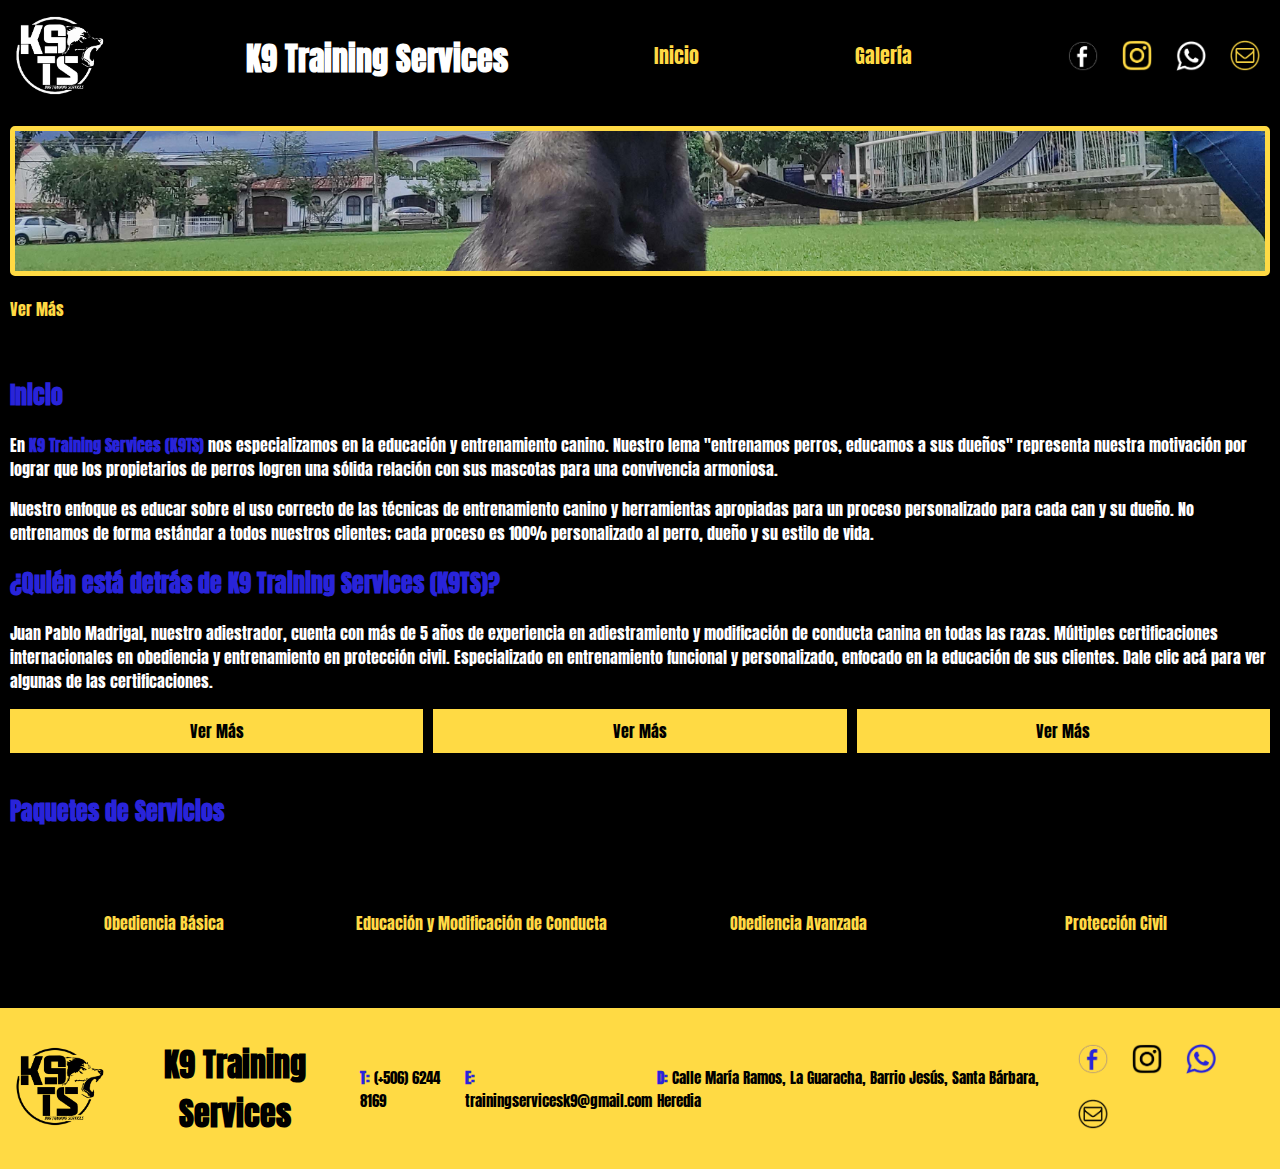
==== index.html @ 35a18660 "Add files via upload" ====
<!DOCTYPE html>
<html lang="en">
<head>
    <meta charset="UTF-8">
    <meta http-equiv="X-UA-Compatible" content="IE=edge">
    <link rel="stylesheet" href="styles.css">
    <link rel="preconnect" href="https://fonts.googleapis.com">
    <link rel="preconnect" href="https://fonts.gstatic.com" crossorigin>
    <link href="https://fonts.googleapis.com/css2?family=Anton&display=swap" rel="stylesheet">
    <meta name="viewport" content="width=device-width, initial-scale=1.0">
    <title>Inicio - K9 Training Services - Heredia, Costa Rica</title>
    <meta name="title" content="Inicio - K9 Training Services - Heredia, Costa Rica">
    <meta name="description" content="">
    <meta name="keywords" content="">
    <meta name="author" content="Erasmo Mora G">
</head>
<body>
    <header>
        <div>
            <a href="#"><img src="Logos/Logo K9TS Blanco.png" class="mainLogo"></a>
        </div>
        <div>
            <h1>
                K9 Training Services
            </h1>
        </div>
        <div class="navButton">
            <a href="#">
                <p>Inicio</p>
            </a>
        </div>
        <div class="navButton">
            <a href="gallery.html">
                <p>Galería</p>
            </a> 
        </div>
        <div>
            <a href="https://www.facebook.com/K9TSCR" target="_blank"><img src="Logos/header_facebookLogo_03.png" class="socialLogo"></a>
            <a href="https://www.instagram.com/k9tscr/" target="_blank"><img src="Logos/header_instagramLogo_03.png" class="socialLogo"></a>
            <a href="https://api.whatsapp.com/send?phone=50662448169&text=Por%20favor,%20quisiera%20m%C3%A1s%20informaci%C3%B3n%20sobre%20sus%20servicios%20K9TS." target="_blank"><img src="Logos/header_whatsappLogo_03.png" class="socialLogo"></a>
            <a href="mailto:trainingservicesk9@gmail.com" target="_blank"><img src="Logos/header_emailLogo_03.png" class="socialLogo"></a>
        </div>
    </header>
    <section class="homeSection">
        
        <div class="slideshowContainer">
            <div class="mySlides">
                <img src="Home_Banner/IMG_20220910_122924.jpg" class="slideImage">
                <div class="slideText"><a href="gallery.html">
                        <p>Ver Más</p>
                    </a></div>
            </div>
            <div class="mySlides">
                <img src="Home_Banner/IMG_20220910_123619.jpg" class="slideImage">
                <div class="slideText"><a href="gallery.html">
                        <p>Ver Más</p>
                    </a></div>
            </div>
            <div class="mySlides">
                <img src="Home_Banner/IMG_20220910_123854.jpg" class="slideImage">
                <div class="slideText"><a href="gallery.html">
                        <p>Ver Más</p>
                    </a></div>
            </div>
        </div>
    </section>
    <section class="homeSection">
        <h2>Inicio</h2>
        <p>
            En <strong>K9 Training Services (K9TS)</strong> nos especializamos en la educación y entrenamiento canino. Nuestro lema "entrenamos perros, educamos a sus dueños" representa nuestra motivación por lograr que los propietarios de perros logren una sólida relación con sus mascotas para una convivencia armoniosa. 
        </p>
        <p>
            Nuestro enfoque es educar sobre el uso correcto de las técnicas de entrenamiento canino y herramientas apropiadas para un proceso personalizado para cada can y su dueño. No entrenamos de forma estándar a todos nuestros clientes; cada proceso es 100% personalizado al perro, dueño y su estilo de vida. 
        </p>
        <h2>¿Quién está detrás de K9 Training Services (K9TS)?</h2>
        <p>
            Juan Pablo Madrigal, nuestro adiestrador, cuenta con más de 5 años de experiencia en adiestramiento y modificación de conducta canina en todas las razas. Múltiples certificaciones internacionales en obediencia y entrenamiento en protección civil. Especializado en entrenamiento funcional y personalizado, enfocado en la educación de sus clientes. Dale clic acá para ver algunas de las certificaciones.
        </p>
        <div class="certificationGrid">
            <div>
                <div id="certificationImageEin">
                    <img src="Images/certification-1.png" class="certificationPanel">
                </div>
                <div id="certificationTextEin" class="certificationText">Ver Más</div>
            </div>
            <div >
                <div id="certificationImageZwei">
                    <img src="Images/certification-2.png" class="certificationPanel">
                </div>
                <div id="certificationTextZwei" class="certificationText">Ver Más</div>
            </div>
            <div>
                <div id="certificationImageDrei">
                    <img src="Images/certification-3.png" class="certificationPanel">
                </div>
                <div id="certificationTextDrei" class="certificationText">Ver Más</div>
            </div>
        </div>
    </section>
    <section class="homeSection">
        <h2>Paquetes de Servicios</h2>
        <div id="homeServicesGrid">
            <div id="homeServiceEin">
                <a href="Services/basic_service.html"><div class="blackBox">Obediencia Básica</div></a>
            </div>
            <div id="homeServiceZwei">
                <a href="Services/behavior_mod.html"><div class="blackBox">Educación y Modificación de Conducta</div></a>
            </div>
            <div id="homeServiceDrei">
                <a href="Services/advanced_behavior.html"><div class="blackBox">Obediencia Avanzada</div></a>
            </div>
            <div id="homeServiceVier">
                <a href="Services/civil_protection.html"><div class="blackBox">Protección Civil</div></a>
            </div>
        </div>
    </section>
    <footer>
        <div>
            <a href="#"><img src="Logos/Logo K9TS.png" class="mainLogo"></a>
        </div>
        <div>
            <h1>
                K9 Training Services
            </h1>
        </div>
        <div class="footerInfo">
            <p><b>T:</b> (+506) 6244 8169</p>
        </div>
        <div class="footerInfo">
            <p><b>E:</b> trainingservicesk9@gmail.com</p>
        </div>
        <div class="footerInfo">
            <p><b>D:</b> Calle María Ramos, La Guaracha, Barrio
                Jesús, Santa Bárbara, Heredia</p>
        </div>
        <div>
            <a href="https://www.facebook.com/K9TSCR" target="_blank"><img src="Logos/footer_facebookLogo_03.png" class="socialLogo"></a>
            <a href="https://www.instagram.com/k9tscr/" target="_blank"><img src="Logos/footer_instragram_Logo_03.png" class="socialLogo"></a>
            <a href="https://api.whatsapp.com/send?phone=50662448169&text=Por%20favor,%20quisiera%20m%C3%A1s%20informaci%C3%B3n%20sobre%20sus%20servicios%20K9TS." target="_blank"><img src="Logos/footer_whatsappLogo_03.png" class="socialLogo"></a>
            <a href="mailto:trainingservicesk9@gmail.com" target="_blank"><img src="Logos/footer_Email_Logo_03.png" class="socialLogo"></a>
        </div>
    </footer>
</body>
<script src="JS/jquery.min.js"></script>
<script src="JS/code.js"></script>
</html>
---- styles.css ----
:root {
    --midnightBlue: #16253D;
    --paleBlue: #2924d9;
    --mustardYellow: #ffda44;
    --fontFamily: 'Anton', sans-serif;
}

/*Fixes*/

html {
    font-size: 62.5%;
    box-sizing: border-box;
}

* {
    box-sizing: inherit;
}

body {
    font-size: 16px;
    margin: 0;
    background-color: black;
    font-family: var(--fontFamily);
    color: white;
}

/* General  */

a {
    text-decoration: none;
    color: var(--paleBlue);
}

@media(min-width:768px) {
    a {
        color: var(--mustardYellow);
    }
}

a:hover {
    color: white;
}

strong {
    color: var(--paleBlue);
}

h2, h3 {
    color: var(--paleBlue);
}

/* Header */

header {
    padding: 1rem;
    width: 100%;
    height: 100%;
    display: flex;
    flex-direction: column;
    align-items: center;
    justify-content: center;
}

@media(min-width:768px) {
    header {
        padding: 1rem;
        width: auto;
        height: auto;
        display: flex;
        flex-direction:row;
        align-items:none;
        justify-content:space-between;
    }
}

header h1 {
    text-align: center;
}

.socialLogo {
    width: 6rem;
    height: auto;
}

@media(min-width:768px) {
    .socialLogo {
        width: 3rem;
        height: auto;
        margin: 1rem;
    }
}

.mainLogo {
    width: 10rem;
    height: auto;
}

.navButton {
    background-color: var(--mustardYellow);
    color: black;
    width: 100%;
    text-align: center;
    padding: 1rem;
    margin-bottom: 0.5rem;
    font-size: 4rem;
}

@media(min-width:768px) {
    .navButton {
        background-color: black;
        color: var(--mustardYellow);
        width: auto;
        text-align: center;
        padding: 1rem;
        margin-bottom: 0.5rem;
        font-size: 2rem;
    }
}

.navButton:hover {
    cursor: pointer;
    background-color: black;
    color: var(--mustardYellow);
}

@media(min-width:768px) {
    .navButton:hover {
        cursor: pointer;
        background-color: black;
        color: var(--paleBlue);
    }
}

/* Footer */

footer {
    padding: 1rem;
    width: 100%;
    height: 100%;
    display: flex;
    flex-direction: column;
    align-items: center;
    justify-content: center;
    background-color: var(--mustardYellow);
}

@media(min-width:768px) {
    footer {
        padding: 1rem;
        width: auto;
        height: auto;
        display: flex;
        flex-direction:row;
        align-items:none;
        justify-content:space-between;
    }
}

footer h1 {
    text-align: center;
    color: black;
}

.footerInfo {
    font-size: 1.5rem;
    color: black;
}

footer b {
    color: var(--paleBlue);
}

/* Home */

.homeSection {
    padding: 1rem;
}

.slideImage {
    height: 15rem;
    width: 100%;
    border: 0.5rem solid var(--mustardYellow);
    border-radius: 0.5rem;
    object-fit: cover;
}

.certificationGrid {
    display: grid;
    grid-template-columns: 1fr 1fr;
    gap: 1rem;
}

@media(min-width:768px) {
    .certificationGrid {
        grid-template-columns: 1fr 1fr 1fr;
    }
}

.certificationPanel {
    width: 100%;
    height: auto;
    border: var(--mustardYellow) 0.5rem solid;
    border-radius: 0.5rem;
}

.certificationPanel:hover {
    cursor: pointer;
    border: var(--paleBlue) 0.5rem solid;
    border-radius: 0.5rem;
}

.certificationText {
    text-align: center;
    background-color: var(--mustardYellow);
    color: black;
    padding: 1rem;
}

.certificationText:hover {
    cursor: pointer;
    background-color: var(--paleBlue);
    color: white;
}

#homeServicesGrid {
    display: grid;
    grid-template-columns: 1fr 1fr;
    gap: 1rem;
}

@media(min-width:768px) {
    #homeServicesGrid {
        grid-template-columns: 1fr 1fr 1fr 1fr;
    }
}

.blackBox {
    background-color: rgba(0, 0, 0, 0.678);
    height: 100%;
    width: 100%;
    display: flex;
    flex-direction: column;
    align-items: center;
    justify-content: center;
    text-align: center;
}

#homeServiceEin {
    background-image: url(Images/backgroundServices_1.jpg);
    background-repeat: no-repeat;
    background-size: cover;
    height: 15rem;
}

#homeServiceZwei {
    background-image: url(Images/backgroundServices_2.jpg);
    background-repeat: no-repeat;
    background-size: cover;
    height: 15rem;
}

#homeServiceDrei {
    background-image: url(Images/backgroundServices_3.jpg);
    background-repeat: no-repeat;
    background-size: cover;
    height: 15rem;
}

#homeServiceVier {
    background-image: url(Images/backgroundServices_4.jpg);
    background-repeat: no-repeat;
    background-size: cover;
    height: 15rem;
}
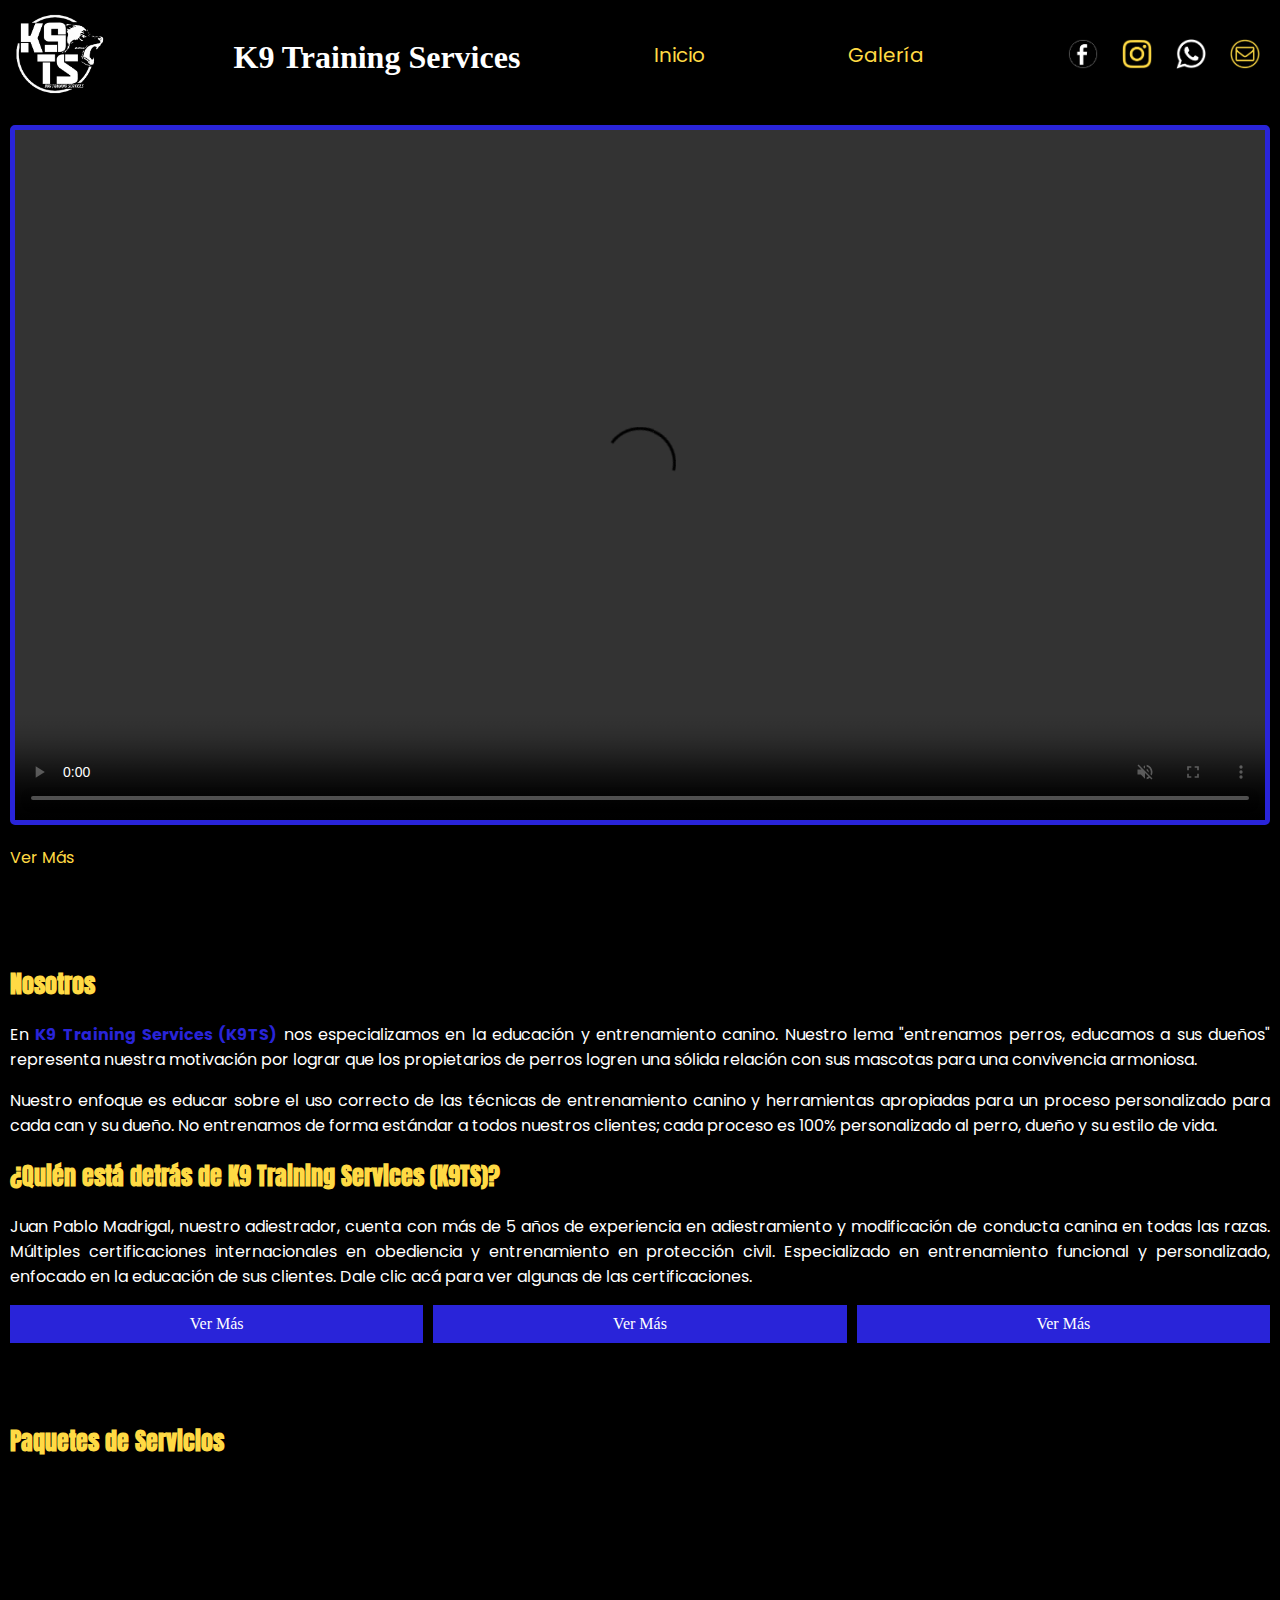
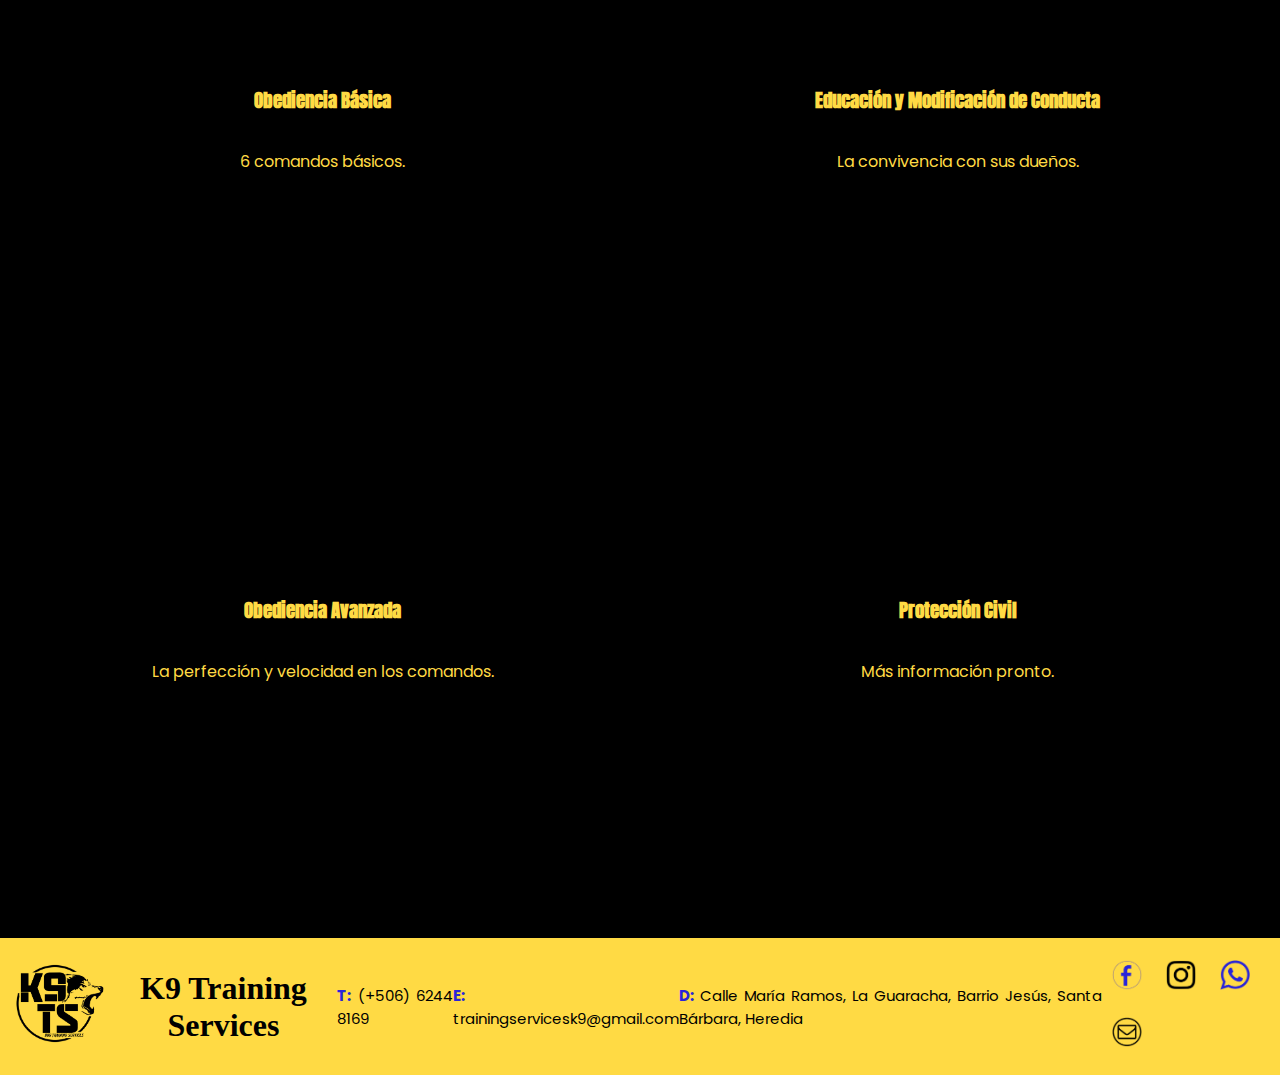
==== commit 27b28d87: "New gallery and service pages" ====
--- a/index.html
+++ b/index.html
@@ -6,7 +6,7 @@
     <link rel="stylesheet" href="styles.css">
     <link rel="preconnect" href="https://fonts.googleapis.com">
     <link rel="preconnect" href="https://fonts.gstatic.com" crossorigin>
-    <link href="https://fonts.googleapis.com/css2?family=Anton&display=swap" rel="stylesheet">
+    <link href="https://fonts.googleapis.com/css2?family=Anton|Poppins&display=swap" rel="stylesheet">
     <meta name="viewport" content="width=device-width, initial-scale=1.0">
     <title>Inicio - K9 Training Services - Heredia, Costa Rica</title>
     <meta name="title" content="Inicio - K9 Training Services - Heredia, Costa Rica">
@@ -17,7 +17,7 @@
 <body>
     <header>
         <div>
-            <a href="#"><img src="Logos/Logo K9TS Blanco.png" class="mainLogo"></a>
+            <a href="index.html"><img src="Logos/Logo K9TS Blanco.png" class="mainLogo"></a>
         </div>
         <div>
             <h1>
@@ -25,7 +25,7 @@
             </h1>
         </div>
         <div class="navButton">
-            <a href="#">
+            <a href="index.html">
                 <p>Inicio</p>
             </a>
         </div>
@@ -43,7 +43,16 @@
     </header>
     <section class="homeSection">
         
+        
         <div class="slideshowContainer">
+            <div class="mySlides">
+                <video id="introVideo" autoplay muted controls class="slideImage">
+                    <source src="videos/newVideo.mp4" type="video/mp4">
+                </video>
+                <div class="slideText"><a href="gallery.html">
+                        <p>Ver Más</p>
+                    </a></div>
+            </div>
             <div class="mySlides">
                 <img src="Home_Banner/IMG_20220910_122924.jpg" class="slideImage">
                 <div class="slideText"><a href="gallery.html">
@@ -64,8 +73,9 @@
             </div>
         </div>
     </section>
+    <hr>
     <section class="homeSection">
-        <h2>Inicio</h2>
+        <h2>Nosotros</h2>
         <p>
             En <strong>K9 Training Services (K9TS)</strong> nos especializamos en la educación y entrenamiento canino. Nuestro lema "entrenamos perros, educamos a sus dueños" representa nuestra motivación por lograr que los propietarios de perros logren una sólida relación con sus mascotas para una convivencia armoniosa. 
         </p>
@@ -97,23 +107,37 @@
             </div>
         </div>
     </section>
+    <hr>
     <section class="homeSection">
         <h2>Paquetes de Servicios</h2>
         <div id="homeServicesGrid">
             <div id="homeServiceEin">
-                <a href="Services/basic_service.html"><div class="blackBox">Obediencia Básica</div></a>
+                <a href="basic_service.html"><div class="blackBox">
+                    <h3>Obediencia Básica</h3>
+                    <p>6 comandos básicos.</p>
+                    </div></a>
             </div>
             <div id="homeServiceZwei">
-                <a href="Services/behavior_mod.html"><div class="blackBox">Educación y Modificación de Conducta</div></a>
+                <a href="behavior_mod.html"><div class="blackBox">
+                    <h3>Educación y Modificación de Conducta</h3>
+                    <p>La convivencia con sus dueños.</p>
+                </div></a>
             </div>
             <div id="homeServiceDrei">
-                <a href="Services/advanced_behavior.html"><div class="blackBox">Obediencia Avanzada</div></a>
+                <a href="advanced_behavior.html"><div class="blackBox">
+                    <h3>Obediencia Avanzada</h3>
+                    <p>La perfección y velocidad en los comandos.</p>
+                </div></a>
             </div>
             <div id="homeServiceVier">
-                <a href="Services/civil_protection.html"><div class="blackBox">Protección Civil</div></a>
+                <a href="civil_protection.html"><div class="blackBox">
+                    <h3>Protección Civil</h3>
+                    <p>Más información pronto.</p>
+                </div></a>
             </div>
         </div>
     </section>
+    <hr>
     <footer>
         <div>
             <a href="#"><img src="Logos/Logo K9TS.png" class="mainLogo"></a>
--- a/styles.css
+++ b/styles.css
@@ -2,7 +2,8 @@
     --midnightBlue: #16253D;
     --paleBlue: #2924d9;
     --mustardYellow: #ffda44;
-    --fontFamily: 'Anton', sans-serif;
+    --antonFamily: 'Anton', sans-serif;
+    --poppinsFamily: 'Poppins', sans-serif;
 }
 
 /*Fixes*/
@@ -20,15 +21,22 @@
     font-size: 16px;
     margin: 0;
     background-color: black;
-    font-family: var(--fontFamily);
     color: white;
 }
 
+
+
 /* General  */
+
+body p {
+    font-family: var(--poppinsFamily);
+    text-align: justify;
+}
 
 a {
     text-decoration: none;
     color: var(--paleBlue);
+    font-family: var(--poppinsFamily);
 }
 
 @media(min-width:768px) {
@@ -46,7 +54,16 @@
 }
 
 h2, h3 {
-    color: var(--paleBlue);
+    color: var(--mustardYellow);
+    font-family: var(--antonFamily);
+
+}
+
+hr {
+    padding: 1rem;
+    margin-top: 1rem;
+    margin-bottom: 1rem;
+    border-style: none;
 }
 
 /* Header */
@@ -177,9 +194,9 @@
 }
 
 .slideImage {
-    height: 15rem;
+    height: 70rem;
     width: 100%;
-    border: 0.5rem solid var(--mustardYellow);
+    border: 0.5rem solid var(--paleBlue);
     border-radius: 0.5rem;
     object-fit: cover;
 }
@@ -199,27 +216,28 @@
 .certificationPanel {
     width: 100%;
     height: auto;
+    background-color: var(--mustardYellow);
+    border: var(--paleBlue) 0.5rem solid;
+    border-radius: 0.5rem;
+}
+
+.certificationPanel:hover {
+    cursor: pointer;
     border: var(--mustardYellow) 0.5rem solid;
     border-radius: 0.5rem;
 }
 
-.certificationPanel:hover {
-    cursor: pointer;
-    border: var(--paleBlue) 0.5rem solid;
-    border-radius: 0.5rem;
-}
-
 .certificationText {
     text-align: center;
+    background-color: var(--paleBlue);
+    color: white;
+    padding: 1rem;
+}
+
+.certificationText:hover {
+    cursor: pointer;
     background-color: var(--mustardYellow);
     color: black;
-    padding: 1rem;
-}
-
-.certificationText:hover {
-    cursor: pointer;
-    background-color: var(--paleBlue);
-    color: white;
 }
 
 #homeServicesGrid {
@@ -228,16 +246,13 @@
     gap: 1rem;
 }
 
-@media(min-width:768px) {
-    #homeServicesGrid {
-        grid-template-columns: 1fr 1fr 1fr 1fr;
-    }
-}
 
 .blackBox {
     background-color: rgba(0, 0, 0, 0.678);
-    height: 100%;
-    width: 100%;
+    /* height: 100%;
+    width: 100%; */
+    height: 50rem;
+    width: auto;
     display: flex;
     flex-direction: column;
     align-items: center;
@@ -249,26 +264,144 @@
     background-image: url(Images/backgroundServices_1.jpg);
     background-repeat: no-repeat;
     background-size: cover;
-    height: 15rem;
+    /* height: 30rem;
+    width: 30rem; */
 }
 
 #homeServiceZwei {
     background-image: url(Images/backgroundServices_2.jpg);
     background-repeat: no-repeat;
     background-size: cover;
-    height: 15rem;
+    /* height: 30rem;
+    width: 30rem; */
 }
 
 #homeServiceDrei {
     background-image: url(Images/backgroundServices_3.jpg);
     background-repeat: no-repeat;
     background-size: cover;
-    height: 15rem;
+    /* height: 30rem;
+    width: 30rem; */
 }
 
 #homeServiceVier {
     background-image: url(Images/backgroundServices_4.jpg);
     background-repeat: no-repeat;
     background-size: cover;
-    height: 15rem;
-}+    /* height: 30rem;
+    width: 30rem; */
+}
+
+/* Gallery Page */
+
+.videoGrid {
+    width: 80%;
+    /* align-items: center; */
+    justify-content: center;
+    /* text-align: center; */
+    display: grid;
+    grid-template-columns: 1fr;
+    gap: 1rem;
+}
+
+@media(min-width:768px){
+    .videoGrid {
+        display: grid;
+        grid-template-columns: 1fr 1fr;
+        gap: 1rem;
+    }
+}
+
+#lukePhoto {
+    background-image: url(gallery/luke.png);
+    height: 50rem;
+    max-width: 100%;
+    background-repeat: no-repeat;
+    background-position: center top;
+    background-size: cover;
+    display: flex;
+    flex-direction: column;
+    align-items: center;
+    justify-content: center;
+    grid-row: 1 / 2;
+    grid-column: 1 / 2;
+}
+
+@media(min-width:768px){
+    #lukePhoto {
+        height: auto;
+        max-width: 100%;
+        grid-row: 1 / 2;
+        grid-column: 2 / 3;
+    }
+}
+
+#bellaPhoto {
+    background-image: url(gallery/1668085118255.webp);
+    height: 50rem;
+    max-width: 100%;
+    background-repeat: no-repeat;
+    background-position: center top;
+    background-size: cover;
+    display: flex;
+    flex-direction: column;
+    align-items: center;
+    justify-content: center;
+    grid-row: 4 / 5;
+    grid-column: 1 / 2;
+}
+
+@media(min-width:768px){
+    #bellaPhoto {
+        height: auto;
+        max-width: 100%;
+        grid-row: 2 / 3;
+        grid-column: 1 / 2;
+    }
+}
+
+#skyPhoto{
+    background-image: url(gallery/1668085118268.webp);
+    height: 50rem;
+    max-width: 100%;
+    background-repeat: no-repeat;
+    background-position: center top;
+    background-size: cover;
+    display: flex;
+    flex-direction: column;
+    align-items: center;
+    justify-content: center;
+    grid-row: 9 / 10;
+    grid-column: 1 / 2;
+}
+
+@media(min-width:768px){
+    #skyPhoto{
+        height: auto;
+        max-width: 100%;
+        grid-row: 3 / 4;
+        grid-column: 2 / 3;
+    }
+}
+
+.galleryVideo {
+    height: 50rem;
+    width: 50rem;
+    border: solid var(--paleBlue);
+    border-radius: 2rem;
+}
+
+.galleryVideo:hover {
+    border: solid var(--mustardYellow);
+}
+
+.galleryImage {
+    height: 50rem;
+    max-width: 100%;
+    border: solid var(--paleBlue);
+    border-radius: 2rem;
+}
+
+.galleryImage:hover {
+    border: solid var(--mustardYellow);
+}
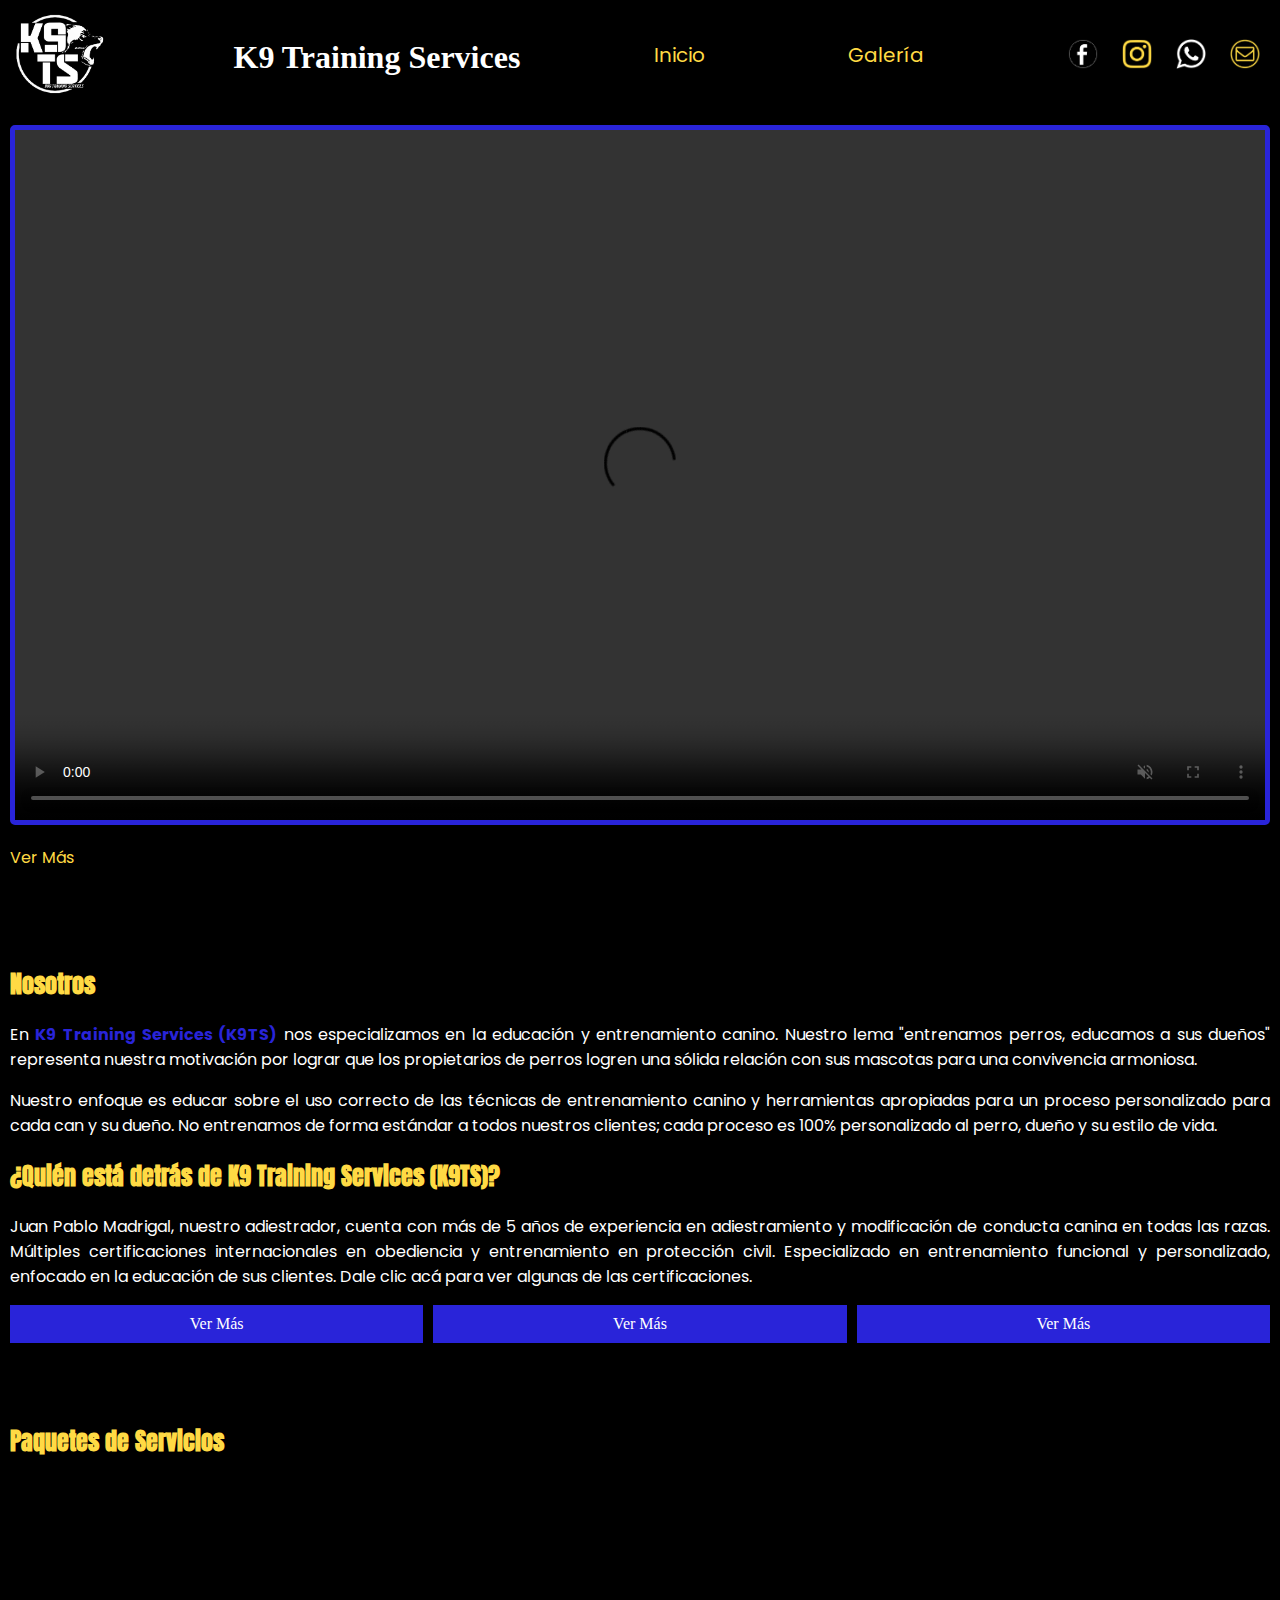
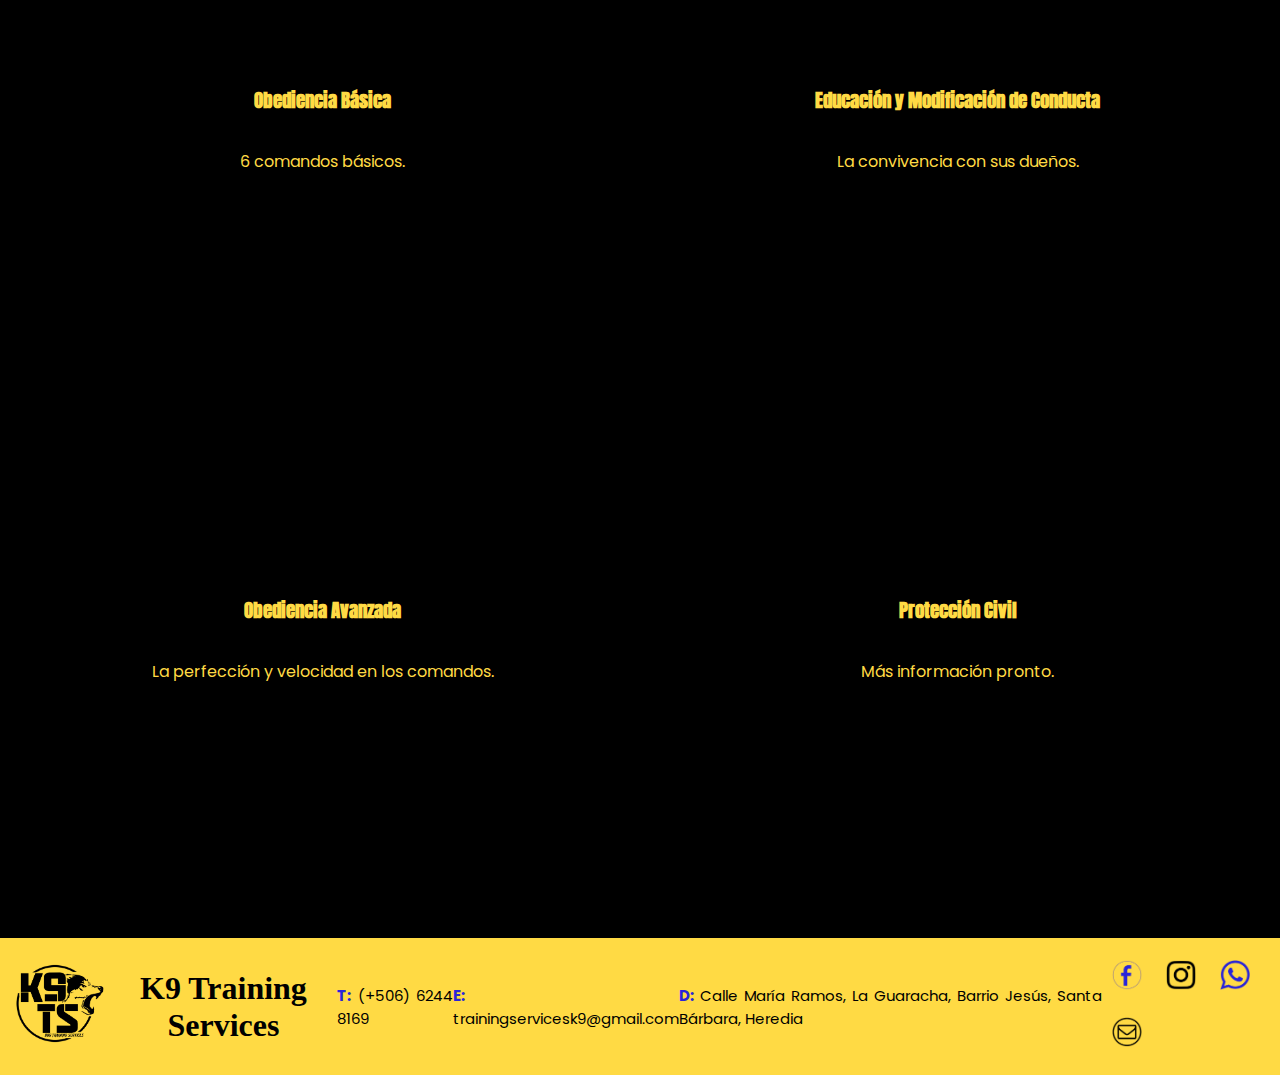
==== commit 1f3fddf0: "Add files via upload" ====
--- a/index.html
+++ b/index.html
@@ -10,8 +10,8 @@
     <meta name="viewport" content="width=device-width, initial-scale=1.0">
     <title>Inicio - K9 Training Services - Heredia, Costa Rica</title>
     <meta name="title" content="Inicio - K9 Training Services - Heredia, Costa Rica">
-    <meta name="description" content="">
-    <meta name="keywords" content="">
+    <meta name="description" content="En K9 Training Services (K9TS) nos especializamos en la educación y entrenamiento canino. Nuestro lema es entrenamos perros, educamos a sus dueños.">
+    <meta name="keywords" content="educación canina, entrenamiento canino, entrenamos perros, dueños, sólida relación, mascotas, convivencia armoniosa, técnicas de entrenamiento, can, estilo de vida, adiestrador, razas, obediencia, protección civil">
     <meta name="author" content="Erasmo Mora G">
 </head>
 <body>
--- a/styles.css
+++ b/styles.css
@@ -295,10 +295,10 @@
 /* Gallery Page */
 
 .videoGrid {
+    margin-left: auto;
+    margin-right: auto;
     width: 80%;
-    /* align-items: center; */
-    justify-content: center;
-    /* text-align: center; */
+    justify-content: center;
     display: grid;
     grid-template-columns: 1fr;
     gap: 1rem;
@@ -312,6 +312,14 @@
     }
 }
 
+@media(min-width:1200px){
+    .videoGrid {
+        display: grid;
+        grid-template-columns: 1fr 1fr 1fr;
+        gap: 1rem;
+    }
+}
+
 #lukePhoto {
     background-image: url(gallery/luke.png);
     height: 50rem;
@@ -396,12 +404,15 @@
 }
 
 .galleryImage {
-    height: 50rem;
-    max-width: 100%;
+    height: auto;
+    width: 100%;
     border: solid var(--paleBlue);
     border-radius: 2rem;
+    margin-bottom: 1rem;
+    filter: opacity(0.5);
 }
 
 .galleryImage:hover {
     border: solid var(--mustardYellow);
-}
+    filter: opacity(1);
+}
